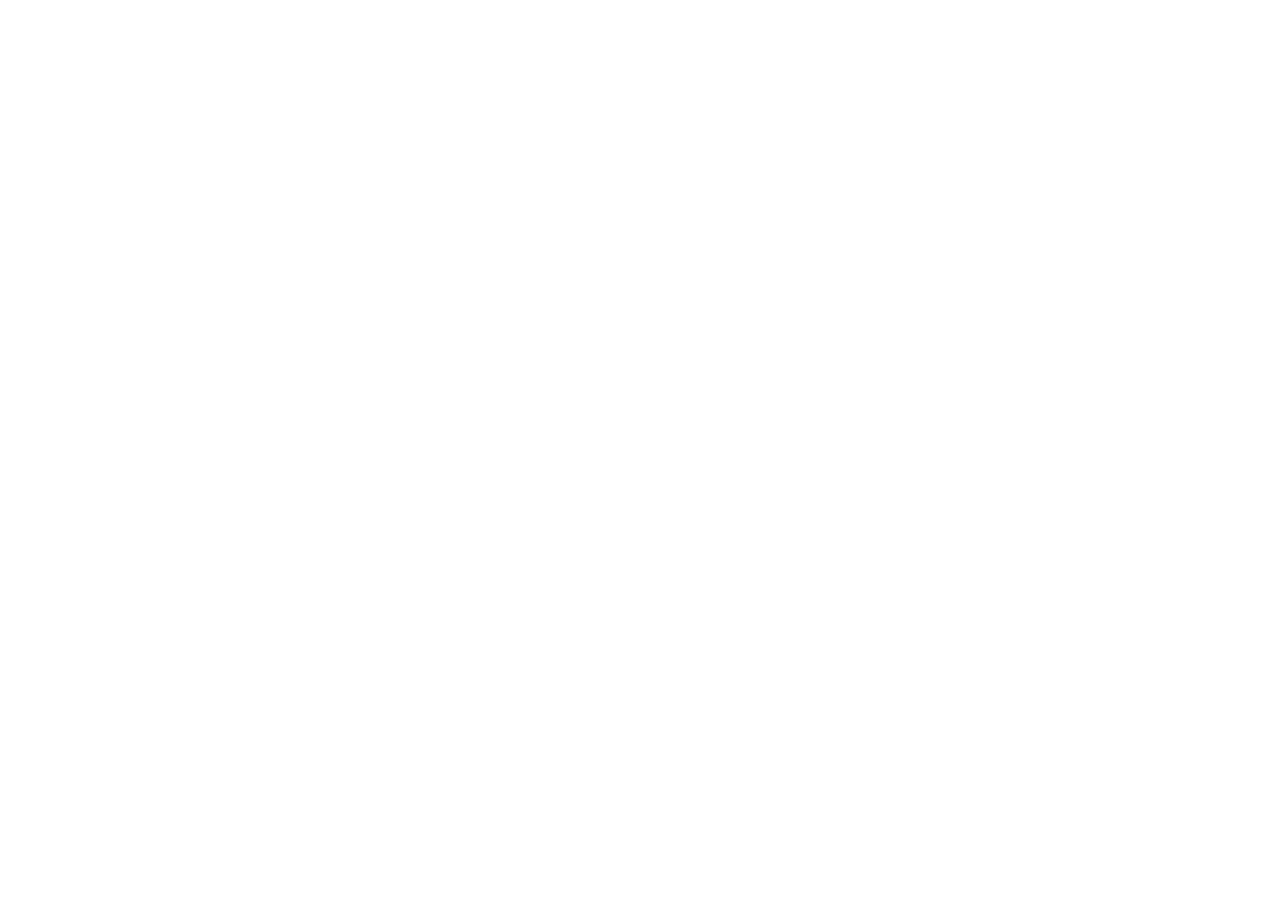
==== index.html @ 19da7195 "First Commit" ====
<!DOCTYPE html>
<html lang="en">
<head>
  <meta charset="UTF-8">
  <meta name="viewport" content="width=device-width, initial-scale=1.0">
  <title>Green Diamond - Home of Women Fashion</title>
  <link rel="stylesheet" href="css/main.css">
  <link rel="stylesheet" href="css/responsive.css">
  <!-- <link rel="stylesheet" href="css/all.css"> -->
  <link rel="stylesheet" href="css/fontawesome-free-5.13.0-web/css/all.min.css">
</head>
<body>
</body>
  <a href="./Mavis Jay/index.html"></a>
  <a href="./ Green Diamonds/index.html"></a>
</html>
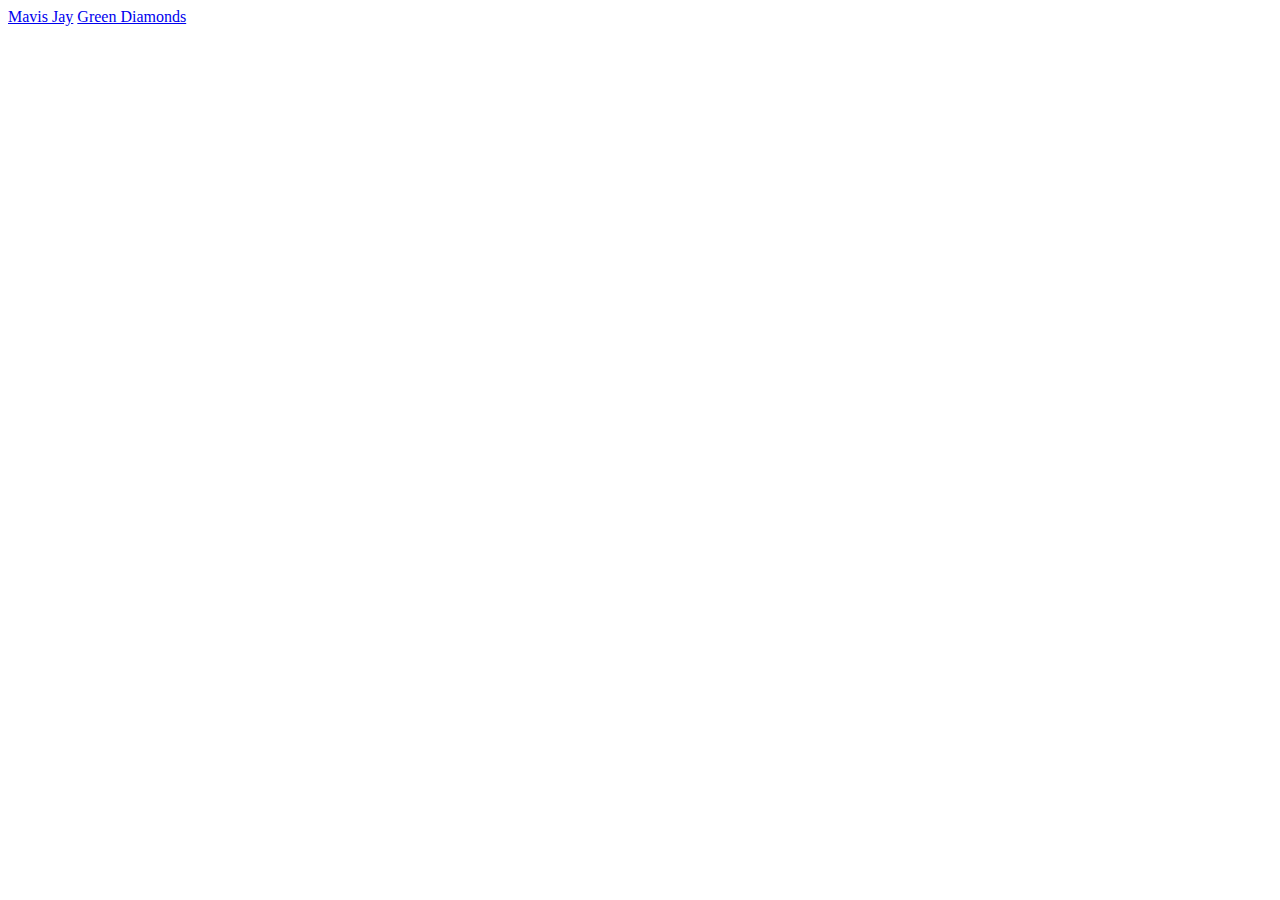
==== commit f4dbc013: "Editing Links" ====
--- a/index.html
+++ b/index.html
@@ -11,6 +11,6 @@
 </head>
 <body>
 </body>
-  <a href="./Mavis Jay/index.html"></a>
-  <a href="./ Green Diamonds/index.html"></a>
+  <a href="./Mavis Jay/index.html">Mavis Jay</a>
+  <a href="./ Green Diamonds/index.html">Green Diamonds</a>
 </html>